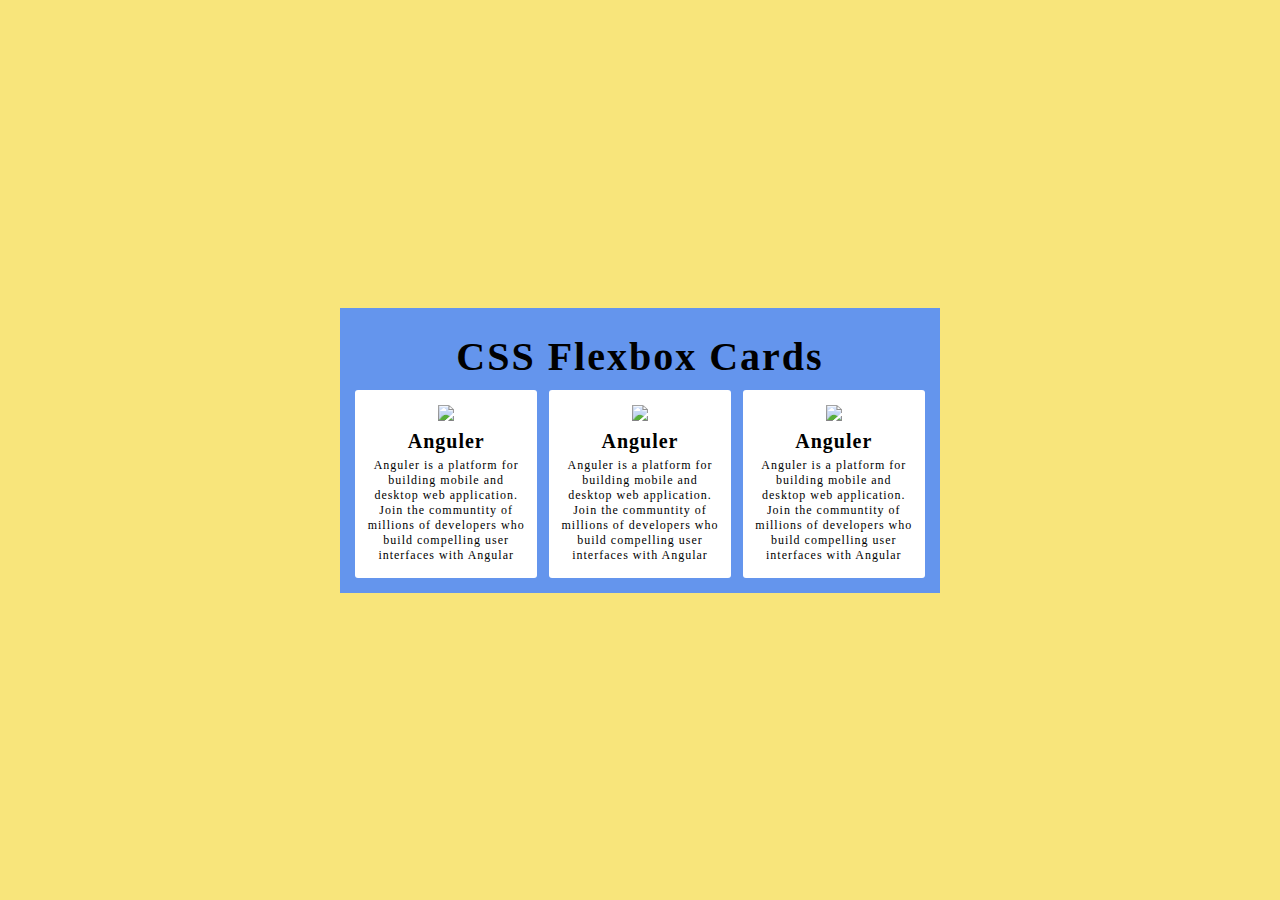
==== webFlex/demo.html @ dbd582ea "upgit" ====
<!DOCTYPE html>
<html lang="en">

<head>
    <meta charset="UTF-8">
    <meta http-equiv="X-UA-Compatible" content="IE=edge">
    <meta name="viewport" content="width=device-width, initial-scale=1.0">
    <link rel="stylesheet" type="text/css" href="styles.css">
    <title>Document</title>
</head>

<body>
    <div id="container">
        <div class="box">
            <h1>CSS Flexbox Cards</h1>
            <div class="cards">
                <article class="card">
                    <a href="#">
                        <figure class="card-thumb">
                            <img src="https://cdn.searchenginejournal.com/wp-content/uploads/2019/04/the-seo-guide-to-angular.png" width="200">
                        </figure>
                        <div class="card-content">
                            <h2 class="card-title">Anguler</h2>
                            <p class="card-excerpt">Anguler is a platform for building mobile and desktop web application. Join the communtity of millions of developers who build compelling user interfaces with Angular</p2>
                        </div>
                    </a>
                </article>
                <article class="card">
                    <a href="#">
                        <figure class="card-thumb">
                            <img src="https://cdn.searchenginejournal.com/wp-content/uploads/2019/04/the-seo-guide-to-angular.png" width="200">
                        </figure>
                        <div class="card-content">
                            <h2 class="card-title">Anguler</h2>
                            <p class="card-excerpt">Anguler is a platform for building mobile and desktop web application. Join the communtity of millions of developers who build compelling user interfaces with Angular</p2>
                        </div>
                    </a>
                </article>
                <article class="card">
                    <a href="#">
                        <figure class="card-thumb">
                            <img src="https://cdn.searchenginejournal.com/wp-content/uploads/2019/04/the-seo-guide-to-angular.png" width="200">
                        </figure>
                        <div class="card-content">
                            <h2 class="card-title">Anguler</h2>
                            <p class="card-excerpt">Anguler is a platform for building mobile and desktop web application. Join the communtity of millions of developers who build compelling user interfaces with Angular</p2>
                        </div>
                    </a>
                </article>
            </div>
        </div>
    </div>
</body>

</html>
---- webFlex/styles.css ----
* {
    box-sizing: border-box;
    margin: 0;
    padding: 0;
}

html {
    font-size: 16px;
}

body {
    background-color: rgb(248, 229, 123);
}

#container {
    display: flex;
    justify-content: center;
    align-items: center;
    width: 100%;
    height: 100vh;
}

.box {
    background-color: cornflowerblue;
    width: 100%;
    max-width: 600px;
    padding: 15px;
}

.box h1 {
    margin: 10px 0;
    color: inherit;
    font-size: 2.5rem;
    letter-spacing: 2px;
    text-align: center;
}

.cards {
    display: flex;
    flex-wrap: wrap;
    justify-content: space-between;
    width: 100%;
}

.card {
    width: 32%;
    padding: 15px 10px;
    background-color: #fff;
    border-radius: 3px;
    transition: transform .3s;
}

.card a {
    color: inherit;
    text-decoration: none;
}

.card-thumb {
    width: 100%;
    text-align: center;
}

.card-thumb img {
    width: 80px;
}

.card-title {
    margin: 5px 0;
    font-size: 1.25rem;
    letter-spacing: 1px;
    text-align: center;
}

.card-excerpt {
    font-size: .75rem;
    letter-spacing: 1px;
    text-align: center;
}

.card:hover {
    box-shadow: 0px 0px 20px -5px rgba(0, 0, 0, .2);
    transform: translateY(-4px);
}
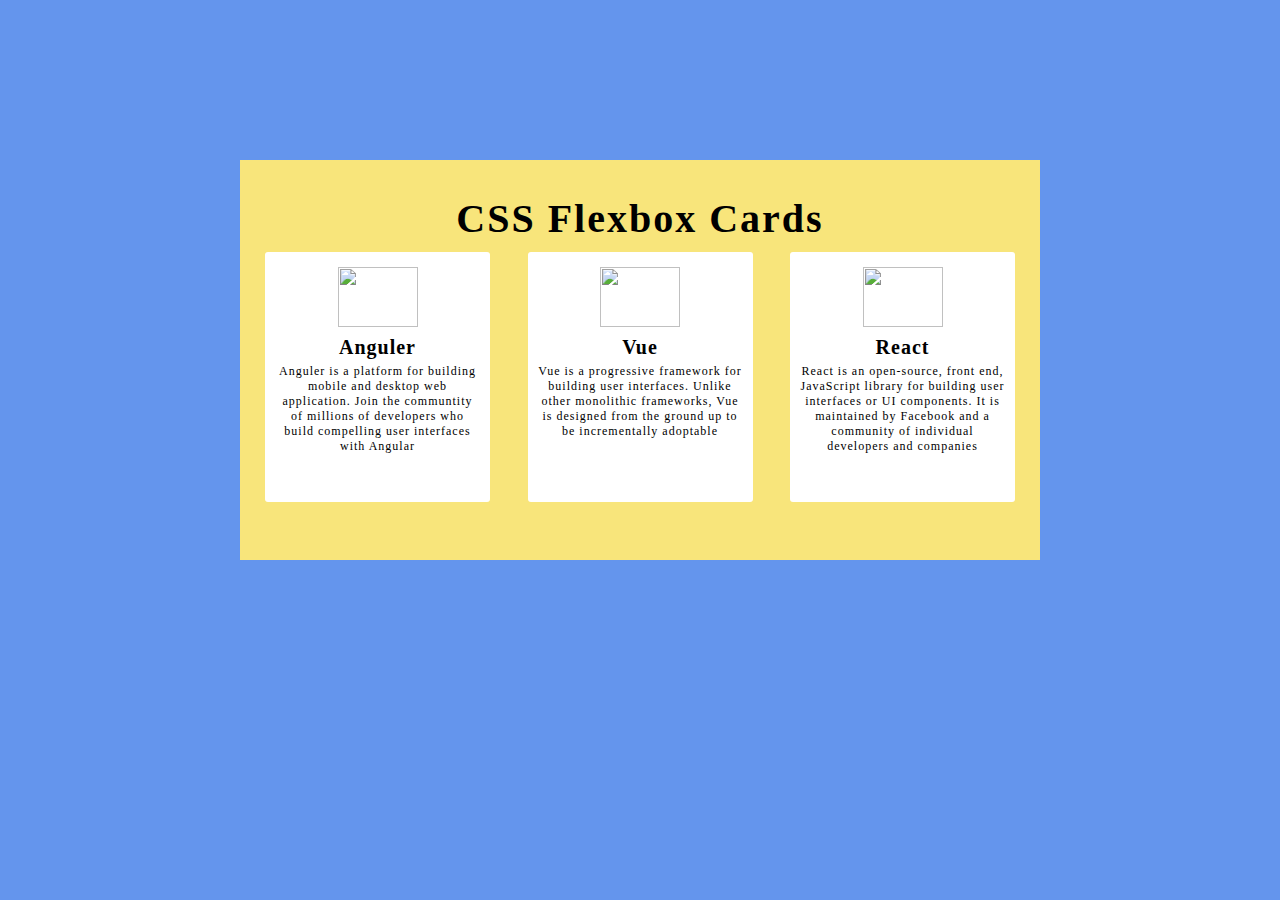
==== commit 25f648a7: "update" ====
--- a/webFlex/demo.html
+++ b/webFlex/demo.html
@@ -17,7 +17,7 @@
                 <article class="card">
                     <a href="#">
                         <figure class="card-thumb">
-                            <img src="https://cdn.searchenginejournal.com/wp-content/uploads/2019/04/the-seo-guide-to-angular.png" width="200">
+                            <img src="https://angular.io/assets/images/logos/angularjs/AngularJS-Shield.svg" width="200" height="60">
                         </figure>
                         <div class="card-content">
                             <h2 class="card-title">Anguler</h2>
@@ -28,22 +28,22 @@
                 <article class="card">
                     <a href="#">
                         <figure class="card-thumb">
-                            <img src="https://cdn.searchenginejournal.com/wp-content/uploads/2019/04/the-seo-guide-to-angular.png" width="200">
+                            <img src="https://img.icons8.com/color/512/vue-js.png" width="200" height="60">
                         </figure>
                         <div class="card-content">
-                            <h2 class="card-title">Anguler</h2>
-                            <p class="card-excerpt">Anguler is a platform for building mobile and desktop web application. Join the communtity of millions of developers who build compelling user interfaces with Angular</p2>
+                            <h2 class="card-title">Vue</h2>
+                            <p class="card-excerpt">Vue is a progressive framework for building user interfaces. Unlike other monolithic frameworks, Vue is designed from the ground up to be incrementally adoptable</p2>
                         </div>
                     </a>
                 </article>
                 <article class="card">
                     <a href="#">
                         <figure class="card-thumb">
-                            <img src="https://cdn.searchenginejournal.com/wp-content/uploads/2019/04/the-seo-guide-to-angular.png" width="200">
+                            <img src="https://upload.wikimedia.org/wikipedia/commons/thumb/a/a7/React-icon.svg/2300px-React-icon.svg.png" width="200" height="60">
                         </figure>
                         <div class="card-content">
-                            <h2 class="card-title">Anguler</h2>
-                            <p class="card-excerpt">Anguler is a platform for building mobile and desktop web application. Join the communtity of millions of developers who build compelling user interfaces with Angular</p2>
+                            <h2 class="card-title">React</h2>
+                            <p class="card-excerpt">React is an open-source, front end, JavaScript library for building user interfaces or UI components. It is maintained by Facebook and a community of individual developers and companies</p2>
                         </div>
                     </a>
                 </article>
--- a/webFlex/styles.css
+++ b/webFlex/styles.css
@@ -9,7 +9,7 @@
 }
 
 body {
-    background-color: rgb(248, 229, 123);
+    background-color:cornflowerblue;
 }
 
 #container {
@@ -17,14 +17,15 @@
     justify-content: center;
     align-items: center;
     width: 100%;
-    height: 100vh;
+    height: 80vh;
 }
 
 .box {
-    background-color: cornflowerblue;
+    background-color: rgb(248, 229, 123);
+    height: 400px;
     width: 100%;
-    max-width: 600px;
-    padding: 15px;
+    max-width: 800px;
+    padding: 25px;
 }
 
 .box h1 {
@@ -40,10 +41,11 @@
     flex-wrap: wrap;
     justify-content: space-between;
     width: 100%;
+    height: 250px;
 }
 
 .card {
-    width: 32%;
+    width: 30%;
     padding: 15px 10px;
     background-color: #fff;
     border-radius: 3px;
